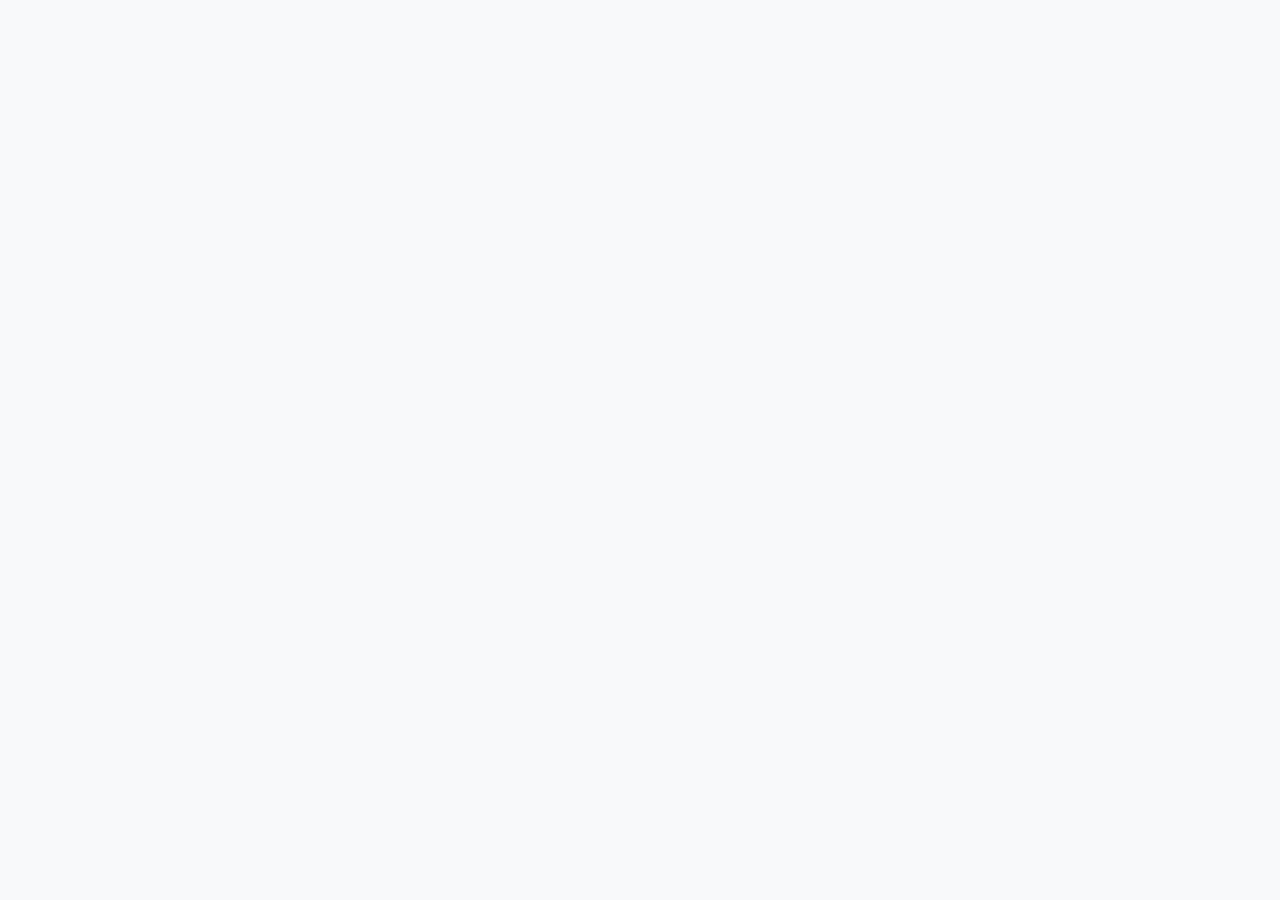
==== frontend/admin/admin_dashboard.html @ 0e3fff35 "Update project structure and frontend components" ====
<!DOCTYPE html>
<html lang="en">

<head>
    <meta charset="UTF-8">
    <title>Admin Dashboard</title>
    <link href="https://cdn.jsdelivr.net/npm/bootstrap@5.3.0/dist/css/bootstrap.min.css" rel="stylesheet">
    <script src="https://unpkg.com/vue@3/dist/vue.global.js"></script>
    <script src="https://cdn.jsdelivr.net/npm/vue3-sfc-loader/dist/vue3-sfc-loader.js"></script>
    <link rel="stylesheet" href="../style.css">
    <script src="https://cdn.jsdelivr.net/npm/chart.js"></script>
</head>

<body class="bg-light theme-admin">
    <div id="app">
    </div>

    <script>
        const options = {
            moduleCache: { vue: Vue },
            async getFile(url) {
                const res = await fetch(url);
                if (!res.ok) throw Object.assign(new Error(res.statusText + ' ' + url), { res });
                return { getContentData: asBinary => asBinary ? res.arrayBuffer() : res.text() }
            },
            addStyle(textContent) {
                const style = Object.assign(document.createElement('style'), { textContent });
                const ref = document.head.getElementsByTagName('style')[0] || null;
                document.head.insertBefore(style, ref);
            },
        }
        const { loadModule } = window['vue3-sfc-loader'];
        const app = Vue.createApp({
            components: { 'admin-app': Vue.defineAsyncComponent(() => loadModule('../src/components/admin.vue', options)) },
            template: '<admin-app></admin-app>'
        });
        app.mount('#app');
    </script>
</body>

</html>
---- frontend/style.css ----
body,
p,
span,
div,
a,
li,
td,
th,
label,
input,
select {
    font-family: 'Inter', -apple-system, BlinkMacSystemFont, 'Segoe UI', Roboto, sans-serif !important;
    font-size: 15px !important;
    -webkit-font-smoothing: antialiased;
    -moz-osx-font-smoothing: grayscale;
}

h1,
h2,
h3,
h4,
h5,
h6,
.h1,
.h2,
.h3,
.h4,
.h5,
.h6,
.navbar-brand,
.card-header {
    font-family: 'Inter', sans-serif !important;
    font-size: 18px !important;
    font-weight: 600 !important;
    margin-bottom: 0px;
}

body {
    background-color: #f8fafc !important;
    color: #334155;
}

.navbar {
    box-shadow: 0 4px 6px -1px rgba(0, 0, 0, 0.05), 0 2px 4px -1px rgba(0, 0, 0, 0.03) !important;
}

.card {
    border: 1px solid rgba(226, 232, 240, 0.8) !important;
    border-radius: 8px;
    box-shadow: 0 4px 6px -1px rgba(0, 0, 0, 0.02), 0 2px 4px -1px rgba(0, 0, 0, 0.02) !important;
    transition: transform 0.2s ease, box-shadow 0.2s ease;
    overflow: hidden;
}

.card:hover {
    box-shadow: 0 10px 15px -3px rgba(0, 0, 0, 0.04), 0 4px 6px -2px rgba(0, 0, 0, 0.02) !important;
}

.card-header {
    border-bottom: 1px solid rgba(226, 232, 240, 0.8) !important;
    padding: 1rem 1.25rem;
}

/* Admin */
body.theme-admin .bg-primary {
    background-color: #3498db !important;
    color: #ffffff !important;
}

body.theme-admin .text-primary {
    color: #2980b9 !important;
}

body.theme-admin .border-primary {
    border-color: #3498db !important;
}

body.theme-admin .btn-primary {
    background-color: #3498db !important;
    border-color: #3498db !important;
    color: white !important;
}

body.theme-admin .btn-primary:hover {
    background-color: #2980b9 !important;
    border-color: #2980b9 !important;
    transform: translateY(-1px);
}

body.theme-admin .btn-outline-primary {
    color: #3498db !important;
    border-color: #3498db !important;
}

body.theme-admin .btn-outline-primary:hover {
    background-color: #3498db !important;
    color: white !important;
}

/* Doctor */
body.theme-doctor .bg-primary {
    background-color: #c9a183 !important;
    color: #ffffff !important;
}

body.theme-doctor .text-primary {
    color: #c9a183 !important;
}

body.theme-doctor .border-primary {
    border-color: #bd8255 !important;
}

body.theme-doctor .btn-primary {
    background-color: #c9a183 !important;
    border-color: #c9a183 !important;
    color: white !important;
}

body.theme-doctor .btn-primary:hover {
    background-color: #c9a183 !important;
    border-color: #d1976a !important;
    transform: translateY(-1px);
}

body.theme-doctor .btn-outline-primary {
    color: #c9a183 !important;
    border-color: #c9a183 !important;
}

body.theme-doctor .btn-outline-primary:hover {
    background-color: #c9a183 !important;
    color: white !important;
}

body.theme-doctor .bg-info-dark {
    background-color: #a67c5f !important;
    color: #ffffff !important;
}


.btn-logout-highlight {
    background-color: #ffffff !important;
    color: #ef4444 !important;
    border: 2px solid #ef4444 !important;
    transition: all 0.3s ease;
}

.btn-logout-highlight:hover {
    background-color: #ef4444 !important;
    color: #ffffff !important;
    transform: scale(1.05);
}

/* Patient */
body.theme-patient .bg-primary {
    background-color: #ff7675 !important;
    color: #ffffff !important;
}

body.theme-patient .text-primary {
    color: #d63031 !important;
}

body.theme-patient .border-primary {
    border-color: #ff7675 !important;
}

body.theme-patient .btn-primary {
    background-color: #ff7675 !important;
    border-color: #ff7675 !important;
    color: white !important;
}

body.theme-patient .btn-primary:hover {
    background-color: #d63031 !important;
    border-color: #d63031 !important;
    transform: translateY(-1px);
}

body.theme-patient .btn-outline-primary {
    color: #d63031 !important;
    border-color: #d63031 !important;
}

body.theme-patient .btn-outline-primary:hover {
    background-color: #d63031 !important;
    color: white !important;
}


.btn-danger {
    background-color: #fab1a0 !important;
    border-color: #fab1a0 !important;
    color: white !important;
}

.btn-danger:hover {
    background-color: #ff7675 !important;
    border-color: #ff7675 !important;
}

.btn-success {
    background-color: #55efc4 !important;
    border-color: #55efc4 !important;
    color: white !important;
}

.btn-success:hover {
    background-color: #00b894 !important;
    border-color: #00b894 !important;
}

.btn-info {
    background-color: #81ecec !important;
    border-color: #eca881 !important;
    color: white !important;
}

.btn-warning {
    background-color: #ffeaa7 !important;
    border-color: #ffeaa7 !important;
    color: #634d00 !important;
}

/* Button */

.btn {
    font-size: 13px !important;
    padding: 4px 10px !important;
    border-radius: 6px !important;
    font-weight: 500 !important;
    transition: all 0.2s ease;
    border-width: 0px !important;
}

.btn:hover {
    transform: translateY(-1px);
    filter: brightness(0.95);
}

.table {
    margin-bottom: 0;
}

.table th {
    font-weight: 600;
    color: #475569;
    background-color: #f1f5f9 !important;
    border-bottom-width: 2px;
    text-transform: uppercase;
    font-size: 0.85rem;
    letter-spacing: 0.05em;
}

.table td {
    vertical-align: middle;
    color: #334155;
}


.form-control,
.form-select {
    border-radius: 8px;
    border: 1px solid #cbd5e1;
}

.form-control:focus,
.form-select:focus {
    border-color: #577ebc;
    box-shadow: 0 0 0 3px rgba(59, 130, 246, 0.15);
}


.badge {
    padding: 0.45em 0.8em;
    border-radius: 6px;
    font-weight: 600;
}
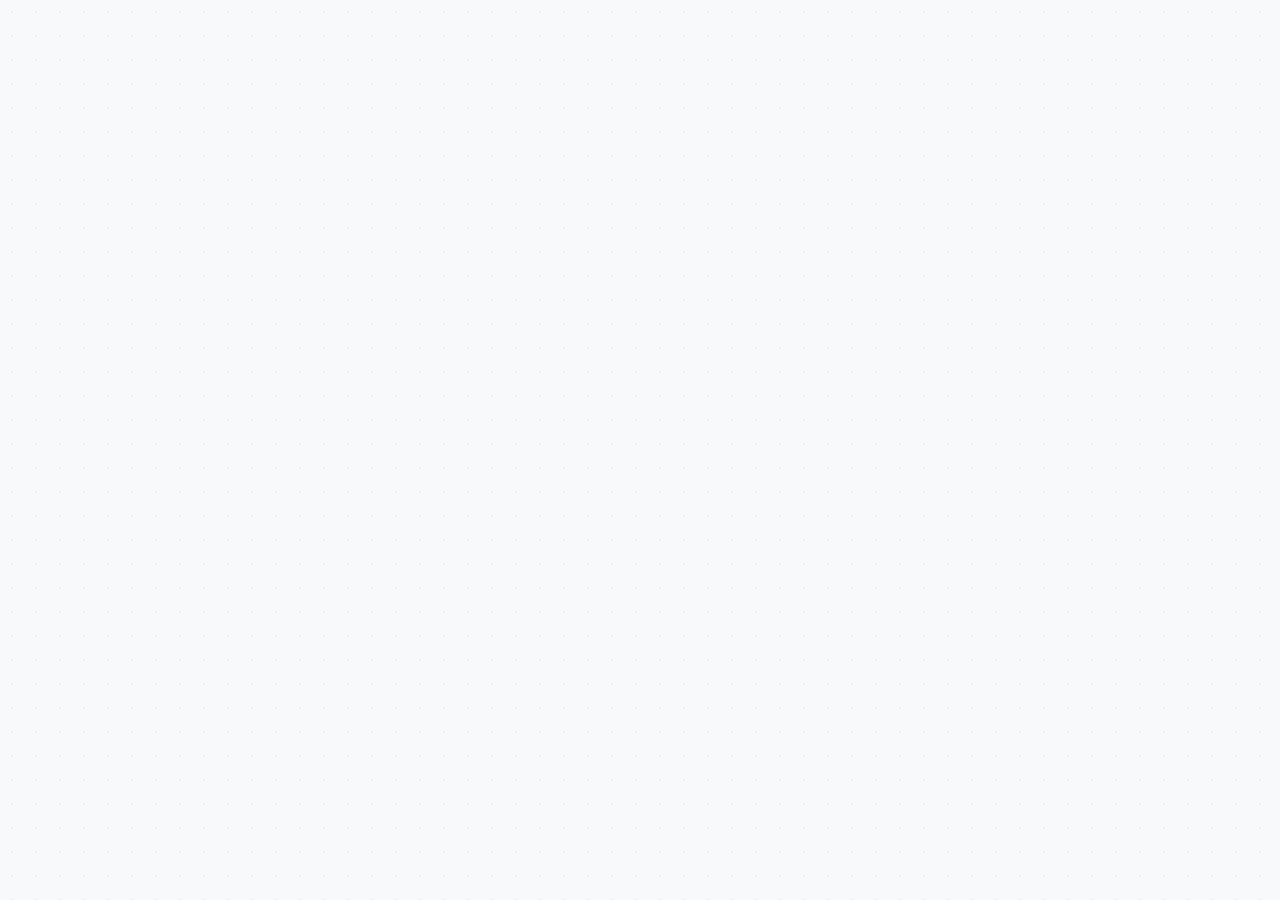
==== commit 47f9b62d: "Modernize UI dashboards, improve contrast, and add interactive theme switcher" ====
--- a/frontend/admin/admin_dashboard.html
+++ b/frontend/admin/admin_dashboard.html
@@ -5,6 +5,10 @@
     <meta charset="UTF-8">
     <title>Admin Dashboard</title>
     <link href="https://cdn.jsdelivr.net/npm/bootstrap@5.3.0/dist/css/bootstrap.min.css" rel="stylesheet">
+    <link rel="preconnect" href="https://fonts.googleapis.com">
+    <link rel="preconnect" href="https://fonts.gstatic.com" crossorigin>
+    <link href="https://fonts.googleapis.com/css2?family=Inter:wght@300;400;500;600;700&family=Outfit:wght@400;500;600;700;800&display=swap" rel="stylesheet">
+    <link href="https://cdn.jsdelivr.net/npm/bootstrap-icons@1.11.1/font/bootstrap-icons.css" rel="stylesheet">
     <script src="https://unpkg.com/vue@3/dist/vue.global.js"></script>
     <script src="https://cdn.jsdelivr.net/npm/vue3-sfc-loader/dist/vue3-sfc-loader.js"></script>
     <link rel="stylesheet" href="../style.css">
--- a/frontend/style.css
+++ b/frontend/style.css
@@ -1,279 +1,897 @@
-body,
-p,
-span,
-div,
-a,
-li,
-td,
-th,
-label,
-input,
-select {
+/* ----------------------------------------------------
+   CareSync HMS v2 - Ultimate Theme Stylesheet
+   Modern, Ultra-Premium, Aesthetic & Accessible UI
+   ---------------------------------------------------- */
+
+/* Google Fonts Setup */
+@import url('https://fonts.googleapis.com/css2?family=Plus+Jakarta+Sans:wght@300;400;500;600;700;800&family=Inter:wght@300;400;500;600;700&display=swap');
+
+:root {
+    --transition-smooth: all 0.3s cubic-bezier(0.4, 0, 0.2, 1);
+    
+    --border-radius-sm: 10px;
+    --border-radius-md: 16px;
+    --border-radius-lg: 24px;
+    --border-radius-pill: 100px;
+    
+    /* Default Colors */
+    --bg-light: #f3f4f6;
+    --card-bg: rgba(255, 255, 255, 0.9);
+    --text-main: #1f2937;
+    --text-muted: #6b7280;
+    --border-color: rgba(229, 231, 235, 0.7);
+    
+    /* Theme Variables - Updated per dashboard */
+    --theme-primary: #3b82f6;
+    --theme-primary-hover: #2563eb;
+    --theme-primary-light: rgba(59, 130, 246, 0.06);
+    --theme-gradient: linear-gradient(135deg, #3b82f6, #1d4ed8);
+    --theme-shadow-sm: 0 4px 6px -1px rgba(0, 0, 0, 0.03), 0 2px 4px -1px rgba(0, 0, 0, 0.02);
+    --theme-shadow-md: 0 10px 20px -3px rgba(0, 0, 0, 0.04), 0 4px 6px -2px rgba(0, 0, 0, 0.02);
+    --theme-shadow-lg: 0 20px 25px -5px rgba(0, 0, 0, 0.05), 0 10px 10px -5px rgba(0, 0, 0, 0.02);
+}
+
+/* ----------------------------------
+   Role-Based Themes (Subtle Pastel Elements)
+   ---------------------------------- */
+
+/* Admin: Slate / Cool Blue Theme */
+body.theme-admin {
+    --theme-primary: #4f46e5;
+    --theme-primary-hover: #4338ca;
+    --theme-primary-light: rgba(79, 70, 229, 0.05);
+    --theme-gradient: linear-gradient(135deg, #6366f1, #4f46e5);
+    --theme-shadow-sm: 0 4px 6px -1px rgba(79, 70, 229, 0.05);
+    --theme-shadow-md: 0 12px 24px -4px rgba(79, 70, 229, 0.08);
+}
+
+/* Doctor: Soft Emerald / Teal Theme */
+body.theme-doctor {
+    --theme-primary: #0d9488;
+    --theme-primary-hover: #0f766e;
+    --theme-primary-light: rgba(13, 148, 136, 0.05);
+    --theme-gradient: linear-gradient(135deg, #14b8a6, #0d9488);
+    --theme-shadow-sm: 0 4px 6px -1px rgba(13, 148, 136, 0.05);
+    --theme-shadow-md: 0 12px 24px -4px rgba(13, 148, 136, 0.08);
+}
+
+/* Patient: Light Blue / Sky Theme */
+body.theme-patient {
+    --theme-primary: #0ea5e9;
+    --theme-primary-hover: #0284c7;
+    --theme-primary-light: rgba(14, 165, 233, 0.05);
+    --theme-gradient: linear-gradient(135deg, #38bdf8, #0ea5e9);
+    --theme-shadow-sm: 0 4px 6px -1px rgba(14, 165, 233, 0.05);
+    --theme-shadow-md: 0 12px 24px -4px rgba(14, 165, 233, 0.08);
+}
+
+/* ----------------------------------
+   Core Layout & Typography
+   ---------------------------------- */
+body, p, span, div, a, li, td, th, label, input, select, textarea {
     font-family: 'Inter', -apple-system, BlinkMacSystemFont, 'Segoe UI', Roboto, sans-serif !important;
     font-size: 15px !important;
     -webkit-font-smoothing: antialiased;
     -moz-osx-font-smoothing: grayscale;
-}
-
-h1,
-h2,
-h3,
-h4,
-h5,
-h6,
-.h1,
-.h2,
-.h3,
-.h4,
-.h5,
-.h6,
-.navbar-brand,
-.card-header {
-    font-family: 'Inter', sans-serif !important;
-    font-size: 18px !important;
-    font-weight: 600 !important;
-    margin-bottom: 0px;
+    color: var(--text-main);
+}
+
+h1, h2, h3, h4, h5, h6, .h1, .h2, .h3, .h4, .h5, .h6, .navbar-brand, .card-header {
+    font-family: 'Plus Jakarta Sans', sans-serif !important;
+    font-weight: 700 !important;
+    letter-spacing: -0.025em;
+    color: #111827;
 }
 
 body {
     background-color: #f8fafc !important;
-    color: #334155;
-}
-
+    background-image: radial-gradient(rgba(226, 232, 240, 0.6) 1.5px, transparent 1.5px) !important;
+    background-size: 24px 24px !important;
+    min-height: 100vh;
+}
+
+/* ----------------------------------
+   Ultra-Premium Card Styling
+   ---------------------------------- */
+.card {
+    background: var(--card-bg) !important;
+    backdrop-filter: blur(16px);
+    border: 1px solid rgba(255, 255, 255, 0.6) !important;
+    border-radius: var(--border-radius-md) !important;
+    box-shadow: var(--theme-shadow-sm) !important;
+    transition: var(--transition-smooth) !important;
+    overflow: hidden;
+    margin-bottom: 1.5rem;
+}
+
+.card:hover {
+    box-shadow: var(--theme-shadow-md) !important;
+    transform: translateY(-2px);
+    border-color: rgba(255, 255, 255, 0.8) !important;
+}
+
+.card-header {
+    background: rgba(255, 255, 255, 0.5) !important;
+    border-bottom: 1px solid var(--border-color) !important;
+    padding: 1.25rem 1.5rem !important;
+    font-size: 16px !important;
+    font-weight: 700 !important;
+    color: #1f2937 !important;
+}
+
+/* ----------------------------------
+   Navbar Styling (Floating Header Concept)
+   ---------------------------------- */
 .navbar {
-    box-shadow: 0 4px 6px -1px rgba(0, 0, 0, 0.05), 0 2px 4px -1px rgba(0, 0, 0, 0.03) !important;
-}
-
-.card {
-    border: 1px solid rgba(226, 232, 240, 0.8) !important;
-    border-radius: 8px;
-    box-shadow: 0 4px 6px -1px rgba(0, 0, 0, 0.02), 0 2px 4px -1px rgba(0, 0, 0, 0.02) !important;
-    transition: transform 0.2s ease, box-shadow 0.2s ease;
+    background: rgba(255, 255, 255, 0.8) !important;
+    backdrop-filter: blur(20px);
+    border-bottom: 1px solid rgba(229, 231, 235, 0.5);
+    box-shadow: 0 4px 16px rgba(0, 0, 0, 0.02) !important;
+    padding: 0.9rem 1.5rem !important;
+    position: sticky;
+    top: 0;
+    z-index: 1000;
+}
+
+.navbar-brand {
+    font-size: 21px !important;
+    font-weight: 800 !important;
+    background: linear-gradient(135deg, #1f2937 0%, #4b5563 100%);
+    -webkit-background-clip: text;
+    -webkit-text-fill-color: transparent;
+}
+
+.nav-link {
+    font-weight: 600 !important;
+    color: #4b5563 !important;
+    padding: 0.6rem 1.1rem !important;
+    border-radius: var(--border-radius-sm);
+    transition: var(--transition-smooth);
+    margin: 0 0.1rem;
+}
+
+.nav-link:hover {
+    color: var(--theme-primary) !important;
+    background-color: var(--theme-primary-light) !important;
+}
+
+.nav-link.active {
+    color: var(--theme-primary) !important;
+    background-color: var(--theme-primary-light) !important;
+    font-weight: 700 !important;
+}
+
+/* ----------------------------------
+   KPI / Stat Cards
+   ---------------------------------- */
+.stat-card {
+    border-left: 4px solid var(--theme-primary) !important;
+}
+
+.stat-icon-container {
+    width: 52px;
+    height: 52px;
+    border-radius: 12px;
+    display: flex;
+    align-items: center;
+    justify-content: center;
+    transition: var(--transition-smooth);
+}
+
+.stat-card:hover .stat-icon-container {
+    transform: scale(1.1) rotate(5deg);
+}
+
+/* ----------------------------------
+   Form Elements Overhaul
+   ---------------------------------- */
+.form-control, .form-select, textarea {
+    border-radius: var(--border-radius-sm) !important;
+    border: 1.5px solid #e2e8f0 !important;
+    padding: 0.65rem 1rem !important;
+    background-color: #fcfdfe !important;
+    transition: var(--transition-smooth) !important;
+}
+
+.form-control:focus, .form-select:focus, textarea:focus {
+    background-color: #ffffff !important;
+    border-color: var(--theme-primary) !important;
+    box-shadow: 0 0 0 4px var(--theme-primary-light) !important;
+    outline: none !important;
+}
+
+.form-label {
+    font-weight: 600 !important;
+    color: #374151 !important;
+    font-size: 13.5px !important;
+    margin-bottom: 0.45rem;
+}
+
+/* ----------------------------------
+   Premium Table Components
+   ---------------------------------- */
+.table-responsive {
+    border-radius: var(--border-radius-md) !important;
+    border: 1px solid var(--border-color) !important;
+    background: #ffffff !important;
     overflow: hidden;
 }
 
-.card:hover {
-    box-shadow: 0 10px 15px -3px rgba(0, 0, 0, 0.04), 0 4px 6px -2px rgba(0, 0, 0, 0.02) !important;
-}
-
-.card-header {
-    border-bottom: 1px solid rgba(226, 232, 240, 0.8) !important;
+.table th {
+    font-family: 'Plus Jakarta Sans', sans-serif !important;
+    font-weight: 700 !important;
+    color: #4b5563 !important;
+    background-color: #f9fafb !important;
+    border-bottom: 1.5px solid #e5e7eb !important;
+    text-transform: uppercase;
+    font-size: 11px !important;
+    letter-spacing: 0.08em;
+    padding: 1.1rem 1.4rem !important;
+}
+
+.table td {
+    vertical-align: middle !important;
+    padding: 1.1rem 1.4rem !important;
+    border-bottom: 1px solid #f3f4f6 !important;
+    transition: var(--transition-smooth);
+}
+
+.table-hover tbody tr:hover td {
+    background-color: var(--theme-primary-light) !important;
+}
+
+/* ----------------------------------
+   Button Systems
+   ---------------------------------- */
+.btn {
+    font-family: 'Plus Jakarta Sans', sans-serif !important;
+    font-size: 13px !important;
+    padding: 8px 18px !important;
+    border-radius: var(--border-radius-sm) !important;
+    font-weight: 700 !important;
+    transition: var(--transition-smooth) !important;
+    border: none !important;
+    box-shadow: none !important;
+}
+
+.btn:active {
+    transform: scale(0.97) !important;
+}
+
+.btn-primary {
+    background: var(--theme-gradient) !important;
+    color: #ffffff !important;
+}
+
+.btn-primary:hover {
+    filter: brightness(1.05);
+    box-shadow: 0 4px 12px rgba(59, 130, 246, 0.18) !important;
+}
+
+.btn-outline-primary {
+    color: var(--theme-primary) !important;
+    border: 1.5px solid var(--theme-primary) !important;
+    background: transparent !important;
+}
+
+.btn-outline-primary:hover {
+    background: var(--theme-primary) !important;
+    color: #ffffff !important;
+}
+
+/* Circular Icon Action Buttons in Tables */
+.btn-action-circle {
+    width: 34px !important;
+    height: 34px !important;
+    border-radius: 50% !important;
+    display: inline-flex !important;
+    align-items: center !important;
+    justify-content: center !important;
+    padding: 0 !important;
+    transition: var(--transition-smooth) !important;
+    border: 1px solid transparent !important;
+    background-color: #f3f4f6 !important;
+    color: #4b5563 !important;
+}
+
+.btn-action-circle:hover {
+    transform: scale(1.1) !important;
+}
+
+.btn-action-circle.success:hover {
+    background-color: #d1fae5 !important;
+    color: #065f46 !important;
+}
+
+.btn-action-circle.danger:hover {
+    background-color: #fee2e2 !important;
+    color: #991b1b !important;
+}
+
+.btn-action-circle.warning:hover {
+    background-color: #fef3c7 !important;
+    color: #92400e !important;
+}
+
+.btn-action-circle.primary:hover {
+    background-color: var(--theme-primary-light) !important;
+    color: var(--theme-primary) !important;
+}
+
+/* Logout Highlight Button */
+.btn-logout-highlight {
+    background-color: #fff1f2 !important;
+    color: #e11d48 !important;
+    border: 1.5px solid #ffe4e6 !important;
+    border-radius: var(--border-radius-pill) !important;
+    transition: var(--transition-smooth) !important;
+}
+
+.btn-logout-highlight:hover {
+    background-color: #e11d48 !important;
+    color: #ffffff !important;
+    border-color: #e11d48 !important;
+}
+
+/* ----------------------------------
+   Modern Badges
+   ---------------------------------- */
+.badge {
+    padding: 0.55em 0.9em !important;
+    border-radius: var(--border-radius-sm) !important;
+    font-weight: 700 !important;
+    font-size: 11px !important;
+    letter-spacing: 0.03em;
+    border: 1px solid transparent;
+}
+
+.bg-success-subtle {
+    background-color: #ecfdf5 !important;
+    color: #065f46 !important;
+    border-color: #a7f3d0 !important;
+}
+
+.bg-warning-subtle {
+    background-color: #fffbcb !important;
+    color: #78350f !important;
+    border-color: #fde68a !important;
+}
+
+.bg-primary-subtle {
+    background-color: #eff6ff !important;
+    color: #1e40af !important;
+    border-color: #bfdbfe !important;
+}
+
+.bg-danger-subtle {
+    background-color: #fff5f5 !important;
+    color: #991b1b !important;
+    border-color: #fecaca !important;
+}
+
+/* ----------------------------------
+   Clinical Details / Timeline Bubble
+   ---------------------------------- */
+.treatment-box {
+    background-color: #f9fafb !important;
+    border-left: 4px solid var(--theme-primary) !important;
+    border-radius: 4px var(--border-radius-sm) var(--border-radius-sm) 4px;
     padding: 1rem 1.25rem;
 }
 
-/* Admin */
-body.theme-admin .bg-primary {
-    background-color: #3498db !important;
+/* Custom Alert Messages */
+.alert {
+    border-radius: var(--border-radius-md) !important;
+    border: 1px solid transparent !important;
+    padding: 1.1rem 1.4rem !important;
+    font-weight: 600 !important;
+    box-shadow: 0 4px 6px rgba(0, 0, 0, 0.01) !important;
+}
+
+.alert-success {
+    background-color: #ecfdf5 !important;
+    color: #065f46 !important;
+    border-color: #a7f3d0 !important;
+}
+
+.alert-danger {
+    background-color: #fdf2f2 !important;
+    color: #991b1b !important;
+    border-color: #fde8e8 !important;
+}
+
+/* Animations */
+.fade-in-up {
+    animation: fadeInUp 0.4s cubic-bezier(0.16, 1, 0.3, 1) forwards;
+}
+
+@keyframes fadeInUp {
+    from {
+        opacity: 0;
+        transform: translateY(12px);
+    }
+    to {
+        opacity: 1;
+        transform: translateY(0);
+    }
+}
+
+/* ----------------------------------
+   Dashboard Layout (Left Sidebar System)
+   ---------------------------------- */
+.dashboard-container {
+    display: flex;
+    min-height: 100vh;
+    width: 100%;
+}
+
+.dashboard-sidebar {
+    width: 260px;
+    background: #0f172a; /* Slate navy */
+    position: fixed;
+    top: 0;
+    bottom: 0;
+    left: 0;
+    z-index: 100;
+    border-right: 1px solid rgba(255, 255, 255, 0.05);
+    display: flex;
+    flex-direction: column;
+    justify-content: space-between;
+    padding: 1.75rem 1.25rem;
+    transition: var(--transition-smooth);
+}
+
+body.theme-doctor .dashboard-sidebar {
+    background: #022c22; /* Forest teal-green for doctor */
+}
+
+body.theme-patient .dashboard-sidebar {
+    background: #0c4a6e; /* Deep ocean blue for patient */
+}
+
+.dashboard-main-content {
+    margin-left: 260px;
+    flex-grow: 1;
+    min-height: 100vh;
+    padding: 2rem;
+    transition: var(--transition-smooth);
+}
+
+/* Sidebar Navigation Items */
+.sidebar-brand {
+    display: flex;
+    align-items: center;
+    gap: 0.75rem;
+    padding-bottom: 2rem;
+    border-bottom: 1px solid rgba(255, 255, 255, 0.06);
+    margin-bottom: 2rem;
+}
+
+.sidebar-logo {
+    width: 36px;
+    height: 36px;
+    border-radius: var(--border-radius-sm);
+    display: flex;
+    align-items: center;
+    justify-content: center;
+    color: #ffffff;
+}
+
+body.theme-admin .sidebar-logo { background: linear-gradient(135deg, #6366f1, #4f46e5); }
+body.theme-doctor .sidebar-logo { background: linear-gradient(135deg, #14b8a6, #0d9488); }
+body.theme-patient .sidebar-logo { background: linear-gradient(135deg, #38bdf8, #0ea5e9); }
+
+.sidebar-nav-menu {
+    display: flex;
+    flex-direction: column;
+    gap: 0.5rem;
+}
+
+.sidebar-nav-btn {
+    width: 100%;
+    text-align: left;
+    background: transparent;
+    border: none;
+    padding: 0.8rem 1.1rem;
+    border-radius: var(--border-radius-sm);
+    color: #94a3b8;
+    font-weight: 600;
+    font-size: 14px !important;
+    transition: var(--transition-smooth);
+    display: flex;
+    align-items: center;
+    gap: 0.75rem;
+}
+
+.sidebar-nav-btn i {
+    font-size: 17px !important;
+}
+
+.sidebar-nav-btn:hover {
+    color: #ffffff;
+    background-color: rgba(255, 255, 255, 0.04);
+}
+
+.sidebar-nav-btn.active {
+    color: #ffffff;
+    background-color: var(--theme-primary);
+    box-shadow: 0 4px 14px rgba(0, 0, 0, 0.15);
+}
+
+.sidebar-footer-profile {
+    border-top: 1px solid rgba(255, 255, 255, 0.06);
+    padding-top: 1.5rem;
+    display: flex;
+    align-items: center;
+    justify-content: space-between;
+}
+
+.sidebar-avatar {
+    width: 38px;
+    height: 38px;
+    border-radius: 50%;
+    display: flex;
+    align-items: center;
+    justify-content: center;
+    color: #ffffff;
+    font-weight: bold;
+}
+
+body.theme-admin .sidebar-avatar { background-color: rgba(99, 102, 241, 0.15); color: #6366f1; }
+body.theme-doctor .sidebar-avatar { background-color: rgba(20, 184, 166, 0.15); color: #14b8a6; }
+body.theme-patient .sidebar-avatar { background-color: rgba(56, 189, 248, 0.15); color: #38bdf8; }
+
+.btn-sidebar-logout {
+    width: 34px;
+    height: 34px;
+    border-radius: 50%;
+    background: rgba(244, 63, 94, 0.12);
+    color: #f43f5e;
+    border: none;
+    display: inline-flex;
+    align-items: center;
+    justify-content: center;
+    transition: var(--transition-smooth);
+}
+
+.btn-sidebar-logout:hover {
+    background: #f43f5e;
+    color: #ffffff;
+    transform: scale(1.08);
+}
+
+/* Custom interactive Card Lifts */
+.stat-card-interactive {
+    cursor: pointer;
+    transition: var(--transition-smooth);
+}
+
+.stat-card-interactive:hover {
+    transform: translateY(-4px) scale(1.02);
+    box-shadow: var(--theme-shadow-lg) !important;
+}
+
+.main-header-bar {
+    display: flex;
+    justify-content: justify;
+    align-items: center;
+    padding-bottom: 1.5rem;
+    border-bottom: 1px solid rgba(229, 231, 235, 0.6);
+    margin-bottom: 2rem;
+}
+
+/* ----------------------------------
+   Specificity Fixes for Sidebar (Readable "Panner" Text)
+   ---------------------------------- */
+.dashboard-sidebar,
+.dashboard-sidebar p,
+.dashboard-sidebar span,
+.dashboard-sidebar div,
+.dashboard-sidebar button,
+.dashboard-sidebar .sidebar-nav-btn {
+    color: rgba(255, 255, 255, 0.6) !important;
+}
+
+.dashboard-sidebar h1,
+.dashboard-sidebar h2,
+.dashboard-sidebar h3,
+.dashboard-sidebar h4,
+.dashboard-sidebar h5,
+.dashboard-sidebar h6,
+.dashboard-sidebar .sidebar-brand span,
+.dashboard-sidebar .sidebar-brand div,
+.dashboard-sidebar .sidebar-footer-profile span,
+.dashboard-sidebar .sidebar-nav-btn:hover,
+.dashboard-sidebar .sidebar-nav-btn:hover i,
+.dashboard-sidebar .sidebar-nav-btn:hover span {
     color: #ffffff !important;
 }
 
-body.theme-admin .text-primary {
-    color: #2980b9 !important;
-}
-
-body.theme-admin .border-primary {
-    border-color: #3498db !important;
-}
-
-body.theme-admin .btn-primary {
-    background-color: #3498db !important;
-    border-color: #3498db !important;
-    color: white !important;
-}
-
-body.theme-admin .btn-primary:hover {
-    background-color: #2980b9 !important;
-    border-color: #2980b9 !important;
-    transform: translateY(-1px);
-}
-
-body.theme-admin .btn-outline-primary {
-    color: #3498db !important;
-    border-color: #3498db !important;
-}
-
-body.theme-admin .btn-outline-primary:hover {
-    background-color: #3498db !important;
-    color: white !important;
-}
-
-/* Doctor */
-body.theme-doctor .bg-primary {
-    background-color: #c9a183 !important;
+.dashboard-sidebar .sidebar-nav-btn.active,
+.dashboard-sidebar .sidebar-nav-btn.active i,
+.dashboard-sidebar .sidebar-nav-btn.active span {
     color: #ffffff !important;
 }
 
-body.theme-doctor .text-primary {
-    color: #c9a183 !important;
-}
-
-body.theme-doctor .border-primary {
-    border-color: #bd8255 !important;
-}
-
-body.theme-doctor .btn-primary {
-    background-color: #c9a183 !important;
-    border-color: #c9a183 !important;
-    color: white !important;
-}
-
-body.theme-doctor .btn-primary:hover {
-    background-color: #c9a183 !important;
-    border-color: #d1976a !important;
-    transform: translateY(-1px);
-}
-
-body.theme-doctor .btn-outline-primary {
-    color: #c9a183 !important;
-    border-color: #c9a183 !important;
-}
-
-body.theme-doctor .btn-outline-primary:hover {
-    background-color: #c9a183 !important;
-    color: white !important;
-}
-
-body.theme-doctor .bg-info-dark {
-    background-color: #a67c5f !important;
+.dashboard-sidebar .sidebar-nav-btn.active {
+    background-color: var(--theme-primary) !important;
+}
+
+/* ----------------------------------
+   Dark Theme / Dark Mode Styles
+   ---------------------------------- */
+body.dark-theme {
+    background-color: #0b0f19 !important;
+    background-image: radial-gradient(rgba(30, 41, 59, 0.8) 1.5px, transparent 1.5px) !important;
+    --bg-light: #111827;
+    --card-bg: rgba(17, 24, 39, 0.85);
+    --text-main: #f3f4f6;
+    --text-muted: #9ca3af;
+    --border-color: rgba(55, 65, 81, 0.6);
+}
+
+body.dark-theme h1,
+body.dark-theme h2,
+body.dark-theme h3,
+body.dark-theme h4,
+body.dark-theme h5,
+body.dark-theme h6,
+body.dark-theme .h1,
+body.dark-theme .h2,
+body.dark-theme .h3,
+body.dark-theme .h4,
+body.dark-theme .h5,
+body.dark-theme .h6,
+body.dark-theme .navbar-brand,
+body.dark-theme .card-header,
+body.dark-theme .text-dark,
+body.dark-theme strong.text-dark {
+    color: #f9fafb !important;
+}
+
+body.dark-theme .card {
+    background: var(--card-bg) !important;
+    border-color: rgba(55, 65, 81, 0.4) !important;
+    box-shadow: 0 4px 20px rgba(0, 0, 0, 0.25) !important;
+}
+
+body.dark-theme .card-header {
+    background: rgba(31, 41, 55, 0.5) !important;
+    border-bottom-color: var(--border-color) !important;
+    color: #f9fafb !important;
+}
+
+body.dark-theme .bg-white {
+    background-color: rgba(17, 24, 39, 0.85) !important;
+}
+
+body.dark-theme .table-responsive {
+    background-color: rgba(17, 24, 39, 0.85) !important;
+    border-color: var(--border-color) !important;
+}
+
+body.dark-theme .table {
+    background-color: transparent !important;
+    color: #e5e7eb !important;
+}
+
+body.dark-theme .table th {
+    background-color: rgba(31, 41, 55, 0.8) !important;
+    color: #9ca3af !important;
+    border-bottom-color: rgba(55, 65, 81, 0.8) !important;
+}
+
+body.dark-theme .table td {
+    color: #e5e7eb !important;
+    border-bottom-color: rgba(55, 65, 81, 0.4) !important;
+}
+
+body.dark-theme .table-hover tbody tr:hover td {
+    background-color: rgba(255, 255, 255, 0.02) !important;
+}
+
+body.dark-theme .form-control,
+body.dark-theme .form-select,
+body.dark-theme textarea {
+    background-color: #1f2937 !important;
+    border-color: #374151 !important;
+    color: #f3f4f6 !important;
+}
+
+body.dark-theme .form-control:focus,
+body.dark-theme .form-select:focus,
+body.dark-theme textarea:focus {
+    background-color: #111827 !important;
+    border-color: var(--theme-primary) !important;
+}
+
+body.dark-theme .form-label {
+    color: #d1d5db !important;
+}
+
+body.dark-theme .btn-action-circle {
+    background-color: #1f2937 !important;
+    color: #d1d5db !important;
+}
+
+body.dark-theme .patient-item,
+body.dark-theme .doctor-search-card,
+body.dark-theme .record-card {
+    background-color: rgba(31, 41, 55, 0.4) !important;
+    border-color: rgba(55, 65, 81, 0.5) !important;
+}
+
+body.dark-theme .treatment-box {
+    background-color: rgba(31, 41, 55, 0.6) !important;
+}
+
+body.dark-theme .alert {
+    box-shadow: 0 4px 12px rgba(0, 0, 0, 0.15) !important;
+}
+
+body.dark-theme .reschedule-card {
+    background-color: #1f2937 !important;
+    border: 1px solid rgba(255, 255, 255, 0.1) !important;
+}
+
+/* ----------------------------------
+   Role-Neutral Accent Color Overrides
+   ---------------------------------- */
+body.accent-indigo {
+    --theme-primary: #6366f1;
+    --theme-primary-hover: #4f46e5;
+    --theme-primary-light: rgba(99, 102, 241, 0.08);
+    --theme-gradient: linear-gradient(135deg, #818cf8, #6366f1);
+}
+body.accent-teal {
+    --theme-primary: #14b8a6;
+    --theme-primary-hover: #0d9488;
+    --theme-primary-light: rgba(20, 184, 166, 0.08);
+    --theme-gradient: linear-gradient(135deg, #2dd4bf, #14b8a6);
+}
+body.accent-sky {
+    --theme-primary: #0ea5e9;
+    --theme-primary-hover: #0284c7;
+    --theme-primary-light: rgba(14, 165, 233, 0.08);
+    --theme-gradient: linear-gradient(135deg, #38bdf8, #0ea5e9);
+}
+body.accent-emerald {
+    --theme-primary: #10b981;
+    --theme-primary-hover: #059669;
+    --theme-primary-light: rgba(16, 185, 129, 0.08);
+    --theme-gradient: linear-gradient(135deg, #34d399, #10b981);
+}
+body.accent-rose {
+    --theme-primary: #f43f5e;
+    --theme-primary-hover: #e11d48;
+    --theme-primary-light: rgba(244, 63, 94, 0.08);
+    --theme-gradient: linear-gradient(135deg, #fb7185, #f43f5e);
+}
+body.accent-amber {
+    --theme-primary: #f59e0b;
+    --theme-primary-hover: #d97706;
+    --theme-primary-light: rgba(245, 158, 11, 0.08);
+    --theme-gradient: linear-gradient(135deg, #fbbf24, #f59e0b);
+}
+body.accent-purple {
+    --theme-primary: #8b5cf6;
+    --theme-primary-hover: #7c3aed;
+    --theme-primary-light: rgba(139, 92, 246, 0.08);
+    --theme-gradient: linear-gradient(135deg, #a78bfa, #8b5cf6);
+}
+
+/* Ensure helper classes use the custom property */
+.text-primary {
+    color: var(--theme-primary) !important;
+}
+.bg-primary {
+    background-color: var(--theme-primary) !important;
+}
+.bg-primary-light {
+    background-color: var(--theme-primary-light) !important;
+    color: var(--theme-primary) !important;
+}
+
+/* ----------------------------------
+   Theme Customizer Panel UI
+   ---------------------------------- */
+.theme-customizer-trigger {
+    position: fixed;
+    bottom: 24px;
+    right: 24px;
+    width: 48px;
+    height: 48px;
+    border-radius: 50%;
+    background-color: var(--theme-primary);
     color: #ffffff !important;
-}
-
-
-.btn-logout-highlight {
-    background-color: #ffffff !important;
-    color: #ef4444 !important;
-    border: 2px solid #ef4444 !important;
-    transition: all 0.3s ease;
-}
-
-.btn-logout-highlight:hover {
-    background-color: #ef4444 !important;
-    color: #ffffff !important;
+    display: flex;
+    align-items: center;
+    justify-content: center;
+    box-shadow: 0 4px 14px rgba(0, 0, 0, 0.15);
+    cursor: pointer;
+    z-index: 9999;
+    border: none;
+    transition: var(--transition-smooth);
+}
+
+.theme-customizer-trigger:hover {
+    transform: scale(1.08) rotate(30deg);
+}
+
+.theme-customizer-panel {
+    position: fixed;
+    bottom: 84px;
+    right: 24px;
+    width: 280px;
+    background: rgba(255, 255, 255, 0.9) !important;
+    backdrop-filter: blur(16px);
+    border: 1px solid rgba(229, 231, 235, 0.8) !important;
+    border-radius: var(--border-radius-md);
+    box-shadow: var(--theme-shadow-lg) !important;
+    padding: 1.25rem;
+    z-index: 9998;
+    transition: var(--transition-smooth);
+}
+
+body.dark-theme .theme-customizer-panel {
+    background: rgba(30, 41, 59, 0.9) !important;
+    border-color: rgba(55, 65, 81, 0.8) !important;
+}
+
+.color-dot-container {
+    display: grid;
+    grid-template-columns: repeat(4, 1fr);
+    gap: 0.5rem;
+    margin-top: 0.75rem;
+}
+
+.color-dot {
+    width: 32px;
+    height: 32px;
+    border-radius: 50%;
+    border: 2px solid transparent;
+    cursor: pointer;
+    transition: var(--transition-smooth);
+    display: flex;
+    align-items: center;
+    justify-content: center;
+    color: #ffffff;
+}
+
+.color-dot:hover {
+    transform: scale(1.1);
+}
+
+.color-dot.active {
+    border-color: #111827;
     transform: scale(1.05);
 }
 
-/* Patient */
-body.theme-patient .bg-primary {
-    background-color: #ff7675 !important;
-    color: #ffffff !important;
-}
-
-body.theme-patient .text-primary {
-    color: #d63031 !important;
-}
-
-body.theme-patient .border-primary {
-    border-color: #ff7675 !important;
-}
-
-body.theme-patient .btn-primary {
-    background-color: #ff7675 !important;
-    border-color: #ff7675 !important;
-    color: white !important;
-}
-
-body.theme-patient .btn-primary:hover {
-    background-color: #d63031 !important;
-    border-color: #d63031 !important;
-    transform: translateY(-1px);
-}
-
-body.theme-patient .btn-outline-primary {
-    color: #d63031 !important;
-    border-color: #d63031 !important;
-}
-
-body.theme-patient .btn-outline-primary:hover {
-    background-color: #d63031 !important;
-    color: white !important;
-}
-
-
-.btn-danger {
-    background-color: #fab1a0 !important;
-    border-color: #fab1a0 !important;
-    color: white !important;
-}
-
-.btn-danger:hover {
-    background-color: #ff7675 !important;
-    border-color: #ff7675 !important;
-}
-
-.btn-success {
-    background-color: #55efc4 !important;
-    border-color: #55efc4 !important;
-    color: white !important;
-}
-
-.btn-success:hover {
-    background-color: #00b894 !important;
-    border-color: #00b894 !important;
-}
-
-.btn-info {
-    background-color: #81ecec !important;
-    border-color: #eca881 !important;
-    color: white !important;
-}
-
-.btn-warning {
-    background-color: #ffeaa7 !important;
-    border-color: #ffeaa7 !important;
-    color: #634d00 !important;
-}
-
-/* Button */
-
-.btn {
-    font-size: 13px !important;
-    padding: 4px 10px !important;
-    border-radius: 6px !important;
-    font-weight: 500 !important;
-    transition: all 0.2s ease;
-    border-width: 0px !important;
-}
-
-.btn:hover {
-    transform: translateY(-1px);
+body.dark-theme .color-dot.active {
+    border-color: #ffffff;
+}
+
+.mode-toggle-btn {
+    width: 100%;
+    display: flex;
+    align-items: center;
+    justify-content: space-between;
+    padding: 0.6rem 1rem;
+    background-color: #f3f4f6;
+    border: 1px solid #e5e7eb;
+    border-radius: var(--border-radius-sm);
+    font-weight: 600;
+    cursor: pointer;
+    transition: var(--transition-smooth);
+    margin-top: 1rem;
+}
+
+body.dark-theme .mode-toggle-btn {
+    background-color: #1f2937;
+    border-color: #374151;
+    color: #f3f4f6;
+}
+
+.mode-toggle-btn:hover {
     filter: brightness(0.95);
-}
-
-.table {
-    margin-bottom: 0;
-}
-
-.table th {
-    font-weight: 600;
-    color: #475569;
-    background-color: #f1f5f9 !important;
-    border-bottom-width: 2px;
-    text-transform: uppercase;
-    font-size: 0.85rem;
-    letter-spacing: 0.05em;
-}
-
-.table td {
-    vertical-align: middle;
-    color: #334155;
-}
-
-
-.form-control,
-.form-select {
-    border-radius: 8px;
-    border: 1px solid #cbd5e1;
-}
-
-.form-control:focus,
-.form-select:focus {
-    border-color: #577ebc;
-    box-shadow: 0 0 0 3px rgba(59, 130, 246, 0.15);
-}
-
-
-.badge {
-    padding: 0.45em 0.8em;
-    border-radius: 6px;
-    font-weight: 600;
 }
